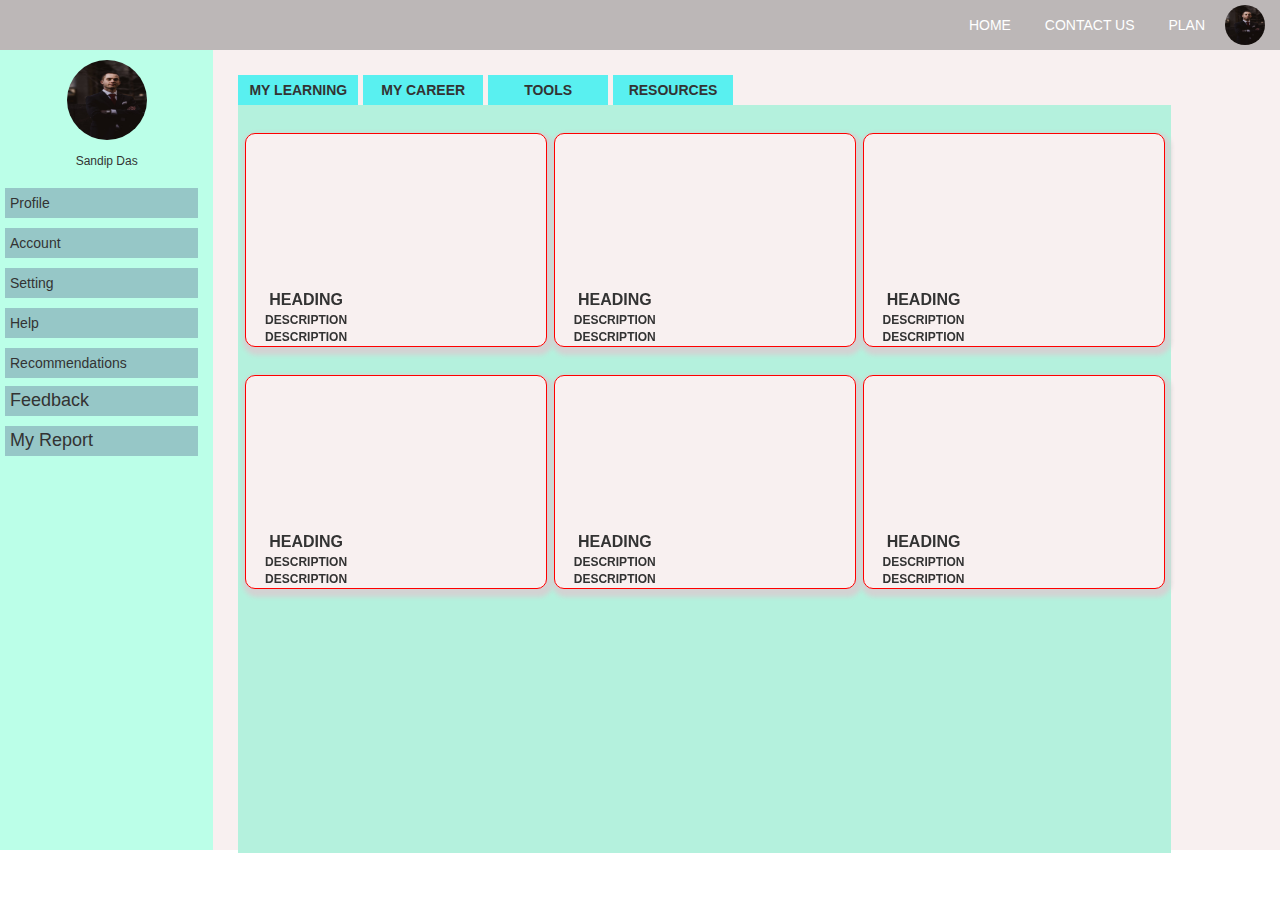
==== index.html @ a475eff6 "first commit" ====
<!DOCTYPE html>
<html>
    <head>
        <meta name="viewport" content="width=device-width, initial-scale=1">
        <title>web app</title>
        <link rel="stylesheet" href="style.css">
        <link rel="stylesheet" href="https://maxcdn.bootstrapcdn.com/bootstrap/3.4.0/css/bootstrap.min.css">
    </head>
    <body>
        <header>
            <nav>
                <div class="nav-bar">
                <ul>
                    <li><a href="#">Home</a></li>
                    <li><a href="#">Contact Us</a></li>
                    <li><a href="#">Plan</a></li>
                   
                </ul>
                <img src="img-2.png" alt="profile pic" class="id-img">
                </div>
            </nav>
            <div class="main-content">
                <div class="col-md-2" id="left-section">
                    <center><img src="img-2.png" alt="profile pic" class="profile-img"><h6>Sandip Das</h6></center>
                    <p>Profile</p>
                    <p>Account</p>
                    <p>Setting</p>
                    <p>Help</p>
                    <p style="margin-bottom: -2px; ">Recommendations</p>
                    <h4>Feedback</h4>
                    <h4>My Report</h4>
                </div>
                <div class="col-md-10" id="right-section">
                    <p class="cardsl"> My Learning</p>
                    <p class="view">My Career</p>
                    <p class="view">Tools</p>
                    <p class="view">Resources</p>
                    <div class="card-container">
                        <div class="cards">
                            <div class="card-body">
                                <iframe src="https://www.youtube.com/embed/OCeqeJi_jYI" title="YouTube video player" frameborder="0" allow="accelerometer; autoplay; clipboard-write; encrypted-media; gyroscope; picture-in-picture" allowfullscreen></iframe>
                                <p id="card-p">Heading</p>
                                <p id="card-des">Description Description</p>
                            </div>
                            <div class="card-body">
                                <iframe src="https://www.youtube.com/embed/OCeqeJi_jYI" title="YouTube video player" frameborder="0" allow="accelerometer; autoplay; clipboard-write; encrypted-media; gyroscope; picture-in-picture" allowfullscreen></iframe>
                                <p id="card-p">Heading</p>
                                <p id="card-des">Description Description</p>
                            </div>
                            <div class="card-body">
                                <iframe src="https://www.youtube.com/embed/_XSjpOQad9w" title="YouTube video player" frameborder="0" allow="accelerometer; autoplay; clipboard-write; encrypted-media; gyroscope; picture-in-picture" allowfullscreen></iframe>
                                <p id="card-p">Heading</p>
                                <p id="card-des">Description Description</p>
                            </div>
                            <div class="card-body">
                                <iframe src="https://www.youtube.com/embed/OCeqeJi_jYI" title="YouTube video player" frameborder="0" allow="accelerometer; autoplay; clipboard-write; encrypted-media; gyroscope; picture-in-picture" allowfullscreen></iframe>
                                <p id="card-p">Heading</p>
                                <p id="card-des">Description Description</p>
                            </div>
                            <div class="card-body">
                                <iframe src="https://www.youtube.com/embed/OCeqeJi_jYI" title="YouTube video player" frameborder="0" allow="accelerometer; autoplay; clipboard-write; encrypted-media; gyroscope; picture-in-picture" allowfullscreen></iframe>
                                <p id="card-p">Heading</p>
                                <p id="card-des">Description Description</p>
                            </div>
                            <div class="card-body">
                                <iframe src="https://www.youtube.com/embed/OCeqeJi_jYI" title="YouTube video player" frameborder="0" allow="accelerometer; autoplay; clipboard-write; encrypted-media; gyroscope; picture-in-picture" allowfullscreen></iframe>
                                <p id="card-p">Heading</p>
                                <p id="card-des">Description Description</p>
                            </div>
                        </div>
                        <div class="coming">
                            <h1>...coming soon...</h1>
                        </div>
                    </div>
                </div>
            </div>
            <div class="page2" id="right-section">
               <center> <p class="cardsl"> My Learning</p>
                <p class="view">My Career</p>
                <p class="view">Tools</p>
                <p class="view">Resources</p></center>
                <div class="col-md-9">
                 <div class="card-continer" id="crew">
                    <div class="card-body" id="cesd">
                        <iframe width="850px" height="400px" src="https://www.youtube.com/embed/OCeqeJi_jYI" title="YouTube video player" frameborder="0" allow="accelerometer; autoplay; clipboard-write; encrypted-media; gyroscope; picture-in-picture" allowfullscreen></iframe>
                        <p id="card-p">Heading</p>
                        <p id="card-des">Description Description</p>
                    </div>  
                 </div>   
                </div>
                <div class="col-md-3">
                    <h1>gyw</h1>
                    <h1>gyw</h1>
                    <h1>gyw</h1>
                </div>
            </div>
        </header>

    </body>
    <script>
        document.getElementsByClassName(".cardsl").onclick = function() {myfunc()};
        document.getElementsByClassName(".view").onclick = function() {sefunc()};
        document.getElementsByClassName(".card-body").onclick = function() {direct()};

        function myfunc(){
            document.getElementsByClassName(".cards").style.display = "block";
            document.getElementsByClassName(".coming").style.display = "none";
        }
        function sefunc(){
            document.getElementsByClassName(".coming").style.display = "block";
            document.getElementsByClassName(".cards").style.display = "none";
        }
        function direct(){
            document.getElementsByClassName(".page2").style.display = "block";
            document.getElementsByClassName(".main-content").style.display = "none";
        }
    </script>
</html>
---- style.css ----
*{
    margin: 0px;
    padding: 0px;
    box-sizing: border-box;
}
body{
    font-size: 20px;
}
.id-img{
    height: 40px;
    width: 40px;
    border-radius: 20px;
    float: right;
    position: absolute;
    top: 5px;
    right:15px;
}
header nav{
    height: 50px;
    background-color: rgba(187, 182, 182, 0.993);
}
.nav-bar{
    /* background-color: rgba(151, 145, 145, 0.993); */
    position: relative;
    
}
.nav-bar ul{
    float: right; 
    max-width: 500px;
    margin-right: 60px;
}
.nav-bar li{
    display: inline-block;
    list-style: none;
    margin: 15px;   
}
.nav-bar li a{
    color: white;
    text-decoration: none;
    text-transform: uppercase;
}
.main-content{
    margin: 0px;
}
#left-section{
    background-color: rgba(127, 255, 212, 0.534);
    height:800px;
}
.profile-img{
    height: 80px;
    width: 80px;
    border-radius: 40px;
    margin-top: 10px;
    margin-bottom: 5px;  
}

#left-section p{margin: 20px 0px -10px -10px;
    background-color: rgb(150, 199, 199);
    padding: 5px;
    cursor: pointer;
    display: block;
}
h6{margin-bottom: 20px;}
h4{
    background-color: rgb(150, 199, 199);
    padding: 5px;
    cursor: pointer;
    display: block;
    border-style: none;
    margin: 20px 0px -5px -10px;
}
#right-section{
    background-color:rgb(248, 240, 240);
    height: 800px;
    margin-top: -10px;
}
#right-section p{
    background-color: rgba(72, 240, 240, 0.911);
    margin: 25px -9px 0px 10px; 
    padding: 5px;
    text-align: center;
    width: 120px;
    cursor: pointer;
    display: inline-block;
    border-style: none;
    text-transform: uppercase;
    text-decoration: none;
    font-weight: bold;
}
.page2{display: none;}
.card-container, #crew{
    background-color: rgb(180, 241, 221);
    width: 90%;
    height: 748px;
    margin-left: 10px;
    
}
.cards{
    display:flex;
    justify-content: space-evenly;
    flex-wrap:wrap;   
    
}
.card-body{
    min-height: 200px;
    min-width: 300px;
    margin-top: 3%;
    border: 1px solid red;
    box-shadow: 2px 4px 4px 4px lightgray;
    box-sizing: border-box;
    border-radius: 10px;
    background-color:rgb(248, 240, 240)
}
.card-body #card-p{
    margin: 0px;
    padding: 0px;
    background-color: transparent;
    display: block;
    font-size: 16px;
}
.card-body #card-des{
    margin: 0px;
    padding: 0px;
    background-color: transparent;
    display: inline-block;
    font-size: 12px;  
}
.coming{
    visibility: hidden;
    display: flex;
    position: absolute;
    top: 30%;
    left: 30%;
}
.page2 #cesd{
    margin: 20px;
    height: 500px;
    width: 850px;
}
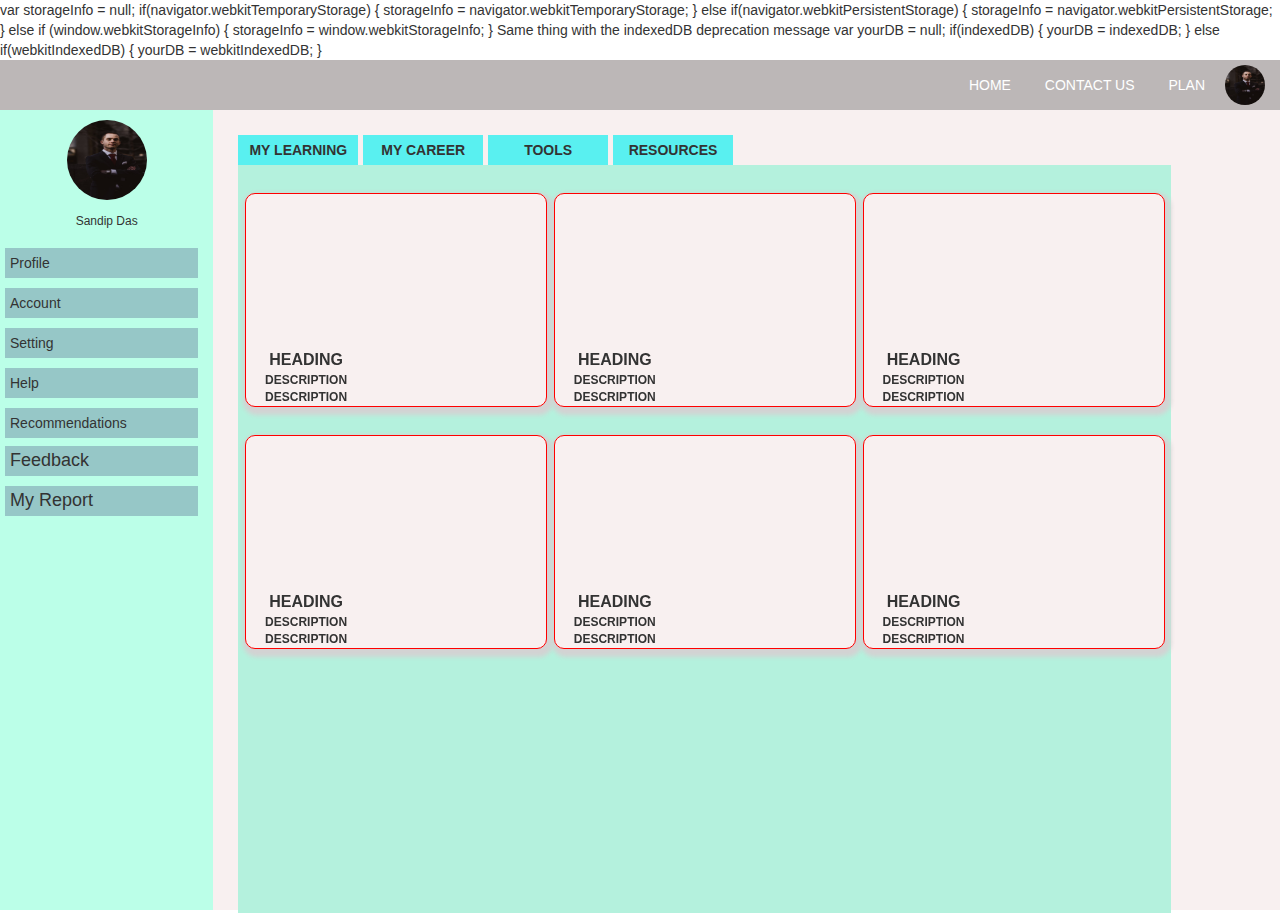
==== commit 9eeed666: "first commit" ====
--- a/index.html
+++ b/index.html
@@ -1,12 +1,33 @@
 <!DOCTYPE html>
-<html>
+
     <head>
         <meta name="viewport" content="width=device-width, initial-scale=1">
         <title>web app</title>
         <link rel="stylesheet" href="style.css">
         <link rel="stylesheet" href="https://maxcdn.bootstrapcdn.com/bootstrap/3.4.0/css/bootstrap.min.css">
+        
     </head>
     <body>
+        var storageInfo = null;
+
+        if(navigator.webkitTemporaryStorage) {
+          storageInfo = navigator.webkitTemporaryStorage;
+        } else if(navigator.webkitPersistentStorage) {
+          storageInfo = navigator.webkitPersistentStorage;
+        } else if (window.webkitStorageInfo) {
+          storageInfo = window.webkitStorageInfo;
+        }
+        Same thing with the indexedDB deprecation message
+        
+        var yourDB = null;
+        
+        if(indexedDB) {
+          yourDB = indexedDB;
+        } else if(webkitIndexedDB) {
+          yourDB = webkitIndexedDB;
+        }
+        
+	<form name="form1" id="form1" method="post">
         <header>
             <nav>
                 <div class="nav-bar">
@@ -30,14 +51,24 @@
                     <h4>Feedback</h4>
                     <h4>My Report</h4>
                 </div>
+				
+				<body>
+      
+
+         
+       
+
+      </body>
+	  
                 <div class="col-md-10" id="right-section">
-                    <p class="cardsl"> My Learning</p>
-                    <p class="view">My Career</p>
-                    <p class="view">Tools</p>
-                    <p class="view">Resources</p>
-                    <div class="card-container">
+
+                   <tr><td id="myLearning"> <p class="cardsl" onclick="/*hilightfun1()*/myfunc()"> My Learning </td></tr></p>
+                    <tr><td id="myCareer"><p class="view" onclick="/*hilightfun2()*/sefunc()">My Career</td></tr></p>
+                    <tr><td id="tools"><p class="view" onclick="/*hilightfun3()*/sefunc()">Tools</td></tr></p>
+                    <tr><td id="resources"><p class="view" onclick="/*hilightfun4()*/sefunc()">Resources</td></tr></p>
+                    <tr><td id="myLearning"><div class="card-container">
                         <div class="cards">
-                            <div class="card-body">
+                            <div class="card-body" onclick="direct()">
                                 <iframe src="https://www.youtube.com/embed/OCeqeJi_jYI" title="YouTube video player" frameborder="0" allow="accelerometer; autoplay; clipboard-write; encrypted-media; gyroscope; picture-in-picture" allowfullscreen></iframe>
                                 <p id="card-p">Heading</p>
                                 <p id="card-des">Description Description</p>
@@ -74,45 +105,64 @@
                     </div>
                 </div>
             </div>
-            <div class="page2" id="right-section">
-               <center> <p class="cardsl"> My Learning</p>
-                <p class="view">My Career</p>
-                <p class="view">Tools</p>
-                <p class="view">Resources</p></center>
-                <div class="col-md-9">
-                 <div class="card-continer" id="crew">
-                    <div class="card-body" id="cesd">
-                        <iframe width="850px" height="400px" src="https://www.youtube.com/embed/OCeqeJi_jYI" title="YouTube video player" frameborder="0" allow="accelerometer; autoplay; clipboard-write; encrypted-media; gyroscope; picture-in-picture" allowfullscreen></iframe>
-                        <p id="card-p">Heading</p>
-                        <p id="card-des">Description Description</p>
-                    </div>  
-                 </div>   
-                </div>
-                <div class="col-md-3">
-                    <h1>gyw</h1>
-                    <h1>gyw</h1>
-                    <h1>gyw</h1>
-                </div>
-            </div>
+            
         </header>
-
+</form>
     </body>
     <script>
-        document.getElementsByClassName(".cardsl").onclick = function() {myfunc()};
-        document.getElementsByClassName(".view").onclick = function() {sefunc()};
-        document.getElementsByClassName(".card-body").onclick = function() {direct()};
+      
 
         function myfunc(){
-            document.getElementsByClassName(".cards").style.display = "block";
-            document.getElementsByClassName(".coming").style.display = "none";
+            document.getElementsByClassName('cards').style.display = "block";
+            document.getElementsByClassName('coming').style.display = "none";
         }
         function sefunc(){
-            document.getElementsByClassName(".coming").style.display = "block";
-            document.getElementsByClassName(".cards").style.display = "none";
+            document.getElementsByClassName('coming').style.display = "block";
+            document.getElementsByClassName('cards').style.display = "none";
         }
         function direct(){
-            document.getElementsByClassName(".page2").style.display = "block";
-            document.getElementsByClassName(".main-content").style.display = "none";
+            document.getElementsByClassName('page2').style.display = "block";
+            document.getElementsByClassName('main-content').style.display = "none";
         }
+		
+		function hilightfun1()
+        {
+           alert("hilightfun1 called");
+		   document.getElementById("myLearning").
+           //form validation that recalls the page showing with supplied inputs. 
+			document.getElementsByClassName(".card").style.display = "block";
+            document.getElementsByClassName(".coming").style.display = "none";		   
+         
+        }
+		
+		function hilightfun2()
+        {
+           alert("hilightfun2 called");
+           //form validation that recalls the page showing with supplied inputs. 
+			document.getElementsByClassName(".card").style.display = "block";
+            document.getElementsByClassName(".coming").style.display = "none";		   
+           
+        }
+		
+		function hilightfun3()
+        {
+           alert("hilightfun3 called");
+           //form validation that recalls the page showing with supplied inputs. 
+			document.getElementsByClassName(".card").style.display = "block";
+            document.getElementsByClassName(".coming").style.display = "none";		   
+          
+        }
+		
+		function hilightfun4()
+        {
+           alert("hilightfun4 called");
+           //form validation that recalls the page showing with supplied inputs. 
+			document.getElementsByClassName(".card").style.display = "block";
+            document.getElementsByClassName(".coming").style.display = "none";		   
+           
+        }
+      
+
     </script>
+   
 </html>--- a/style.css
+++ b/style.css
@@ -87,7 +87,9 @@
     text-decoration: none;
     font-weight: bold;
 }
-.page2{display: none;}
+/* page2 hidden */
+
+.page2{display: none;}                            
 .card-container, #crew{
     background-color: rgb(180, 241, 221);
     width: 90%;
@@ -126,7 +128,7 @@
     font-size: 12px;  
 }
 .coming{
-    visibility: hidden;
+    visibility: hidden;                    /* hidden */
     display: flex;
     position: absolute;
     top: 30%;
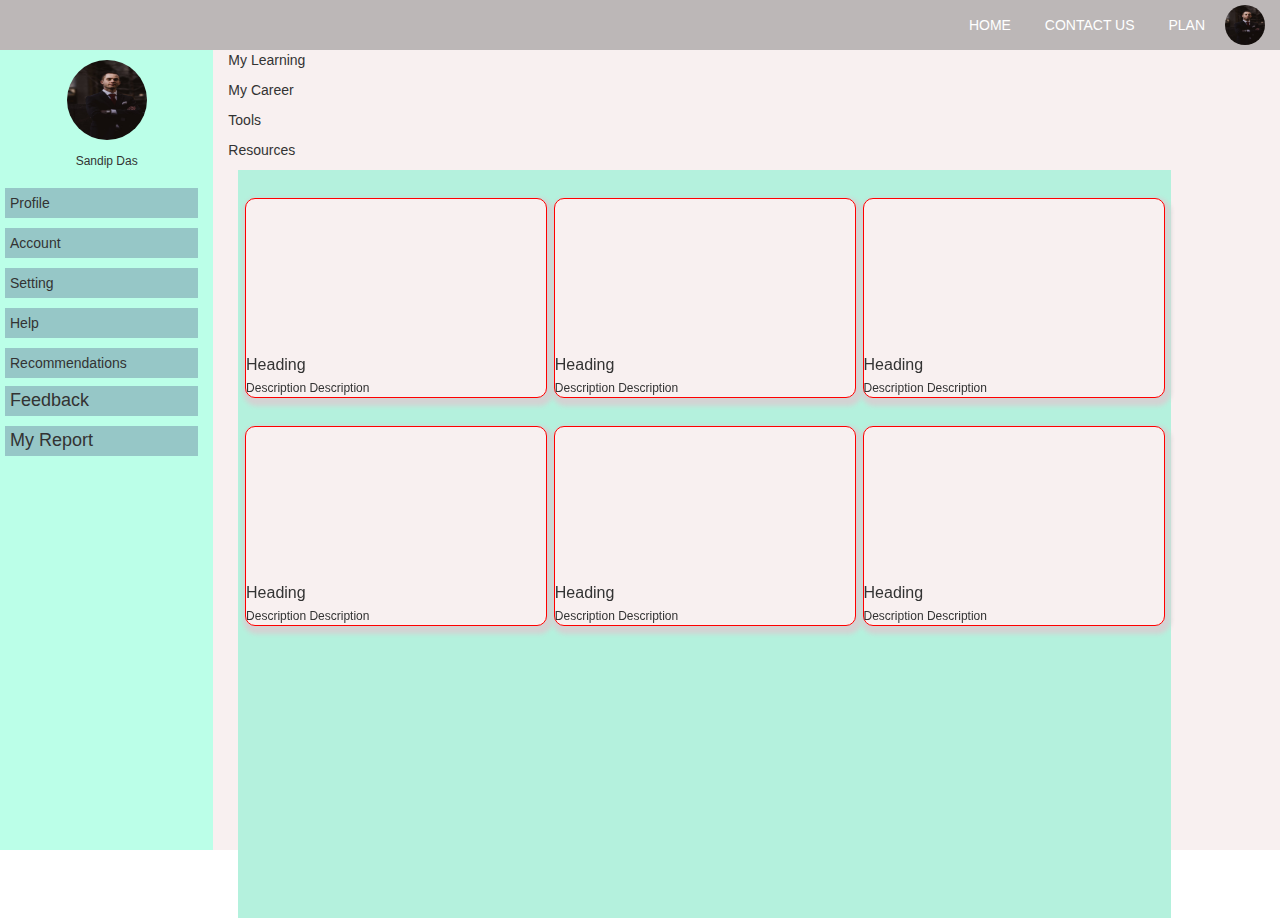
==== commit 9a77e4d9: "first commit" ====
--- a/index.html
+++ b/index.html
@@ -8,25 +8,7 @@
         
     </head>
     <body>
-        var storageInfo = null;
-
-        if(navigator.webkitTemporaryStorage) {
-          storageInfo = navigator.webkitTemporaryStorage;
-        } else if(navigator.webkitPersistentStorage) {
-          storageInfo = navigator.webkitPersistentStorage;
-        } else if (window.webkitStorageInfo) {
-          storageInfo = window.webkitStorageInfo;
-        }
-        Same thing with the indexedDB deprecation message
-        
-        var yourDB = null;
-        
-        if(indexedDB) {
-          yourDB = indexedDB;
-        } else if(webkitIndexedDB) {
-          yourDB = webkitIndexedDB;
-        }
-        
+                
 	<form name="form1" id="form1" method="post">
         <header>
             <nav>
@@ -52,20 +34,14 @@
                     <h4>My Report</h4>
                 </div>
 				
-				<body>
-      
+				
+	  
+                <section class="col-md-10" id="right-section">
 
-         
-       
-
-      </body>
-	  
-                <div class="col-md-10" id="right-section">
-
-                   <tr><td id="myLearning"> <p class="cardsl" onclick="/*hilightfun1()*/myfunc()"> My Learning </td></tr></p>
-                    <tr><td id="myCareer"><p class="view" onclick="/*hilightfun2()*/sefunc()">My Career</td></tr></p>
-                    <tr><td id="tools"><p class="view" onclick="/*hilightfun3()*/sefunc()">Tools</td></tr></p>
-                    <tr><td id="resources"><p class="view" onclick="/*hilightfun4()*/sefunc()">Resources</td></tr></p>
+                   <tr><td id="myLearning"> <p class="cardsl" onclick="myfunc()"> My Learning </p></td></tr>
+                    <tr><td id="myCareer"><p class="view" onclick="myfunc()">My Career</p></td></tr>
+                    <tr><td id="tools"><p class="view" onclick="myfunc()">Tools</p></td></tr>
+                    <tr><td id="resources"><p class="view" onclick="myfunc()">Resources</p></td></tr>
                     <tr><td id="myLearning"><div class="card-container">
                         <div class="cards">
                             <div class="card-body" onclick="direct()">
@@ -102,10 +78,7 @@
                         <div class="coming">
                             <h1>...coming soon...</h1>
                         </div>
-                    </div>
-                </div>
-            </div>
-            
+                 </section>   
         </header>
 </form>
     </body>
@@ -123,45 +96,7 @@
         function direct(){
             document.getElementsByClassName('page2').style.display = "block";
             document.getElementsByClassName('main-content').style.display = "none";
-        }
-		
-		function hilightfun1()
-        {
-           alert("hilightfun1 called");
-		   document.getElementById("myLearning").
-           //form validation that recalls the page showing with supplied inputs. 
-			document.getElementsByClassName(".card").style.display = "block";
-            document.getElementsByClassName(".coming").style.display = "none";		   
-         
-        }
-		
-		function hilightfun2()
-        {
-           alert("hilightfun2 called");
-           //form validation that recalls the page showing with supplied inputs. 
-			document.getElementsByClassName(".card").style.display = "block";
-            document.getElementsByClassName(".coming").style.display = "none";		   
-           
-        }
-		
-		function hilightfun3()
-        {
-           alert("hilightfun3 called");
-           //form validation that recalls the page showing with supplied inputs. 
-			document.getElementsByClassName(".card").style.display = "block";
-            document.getElementsByClassName(".coming").style.display = "none";		   
-          
-        }
-		
-		function hilightfun4()
-        {
-           alert("hilightfun4 called");
-           //form validation that recalls the page showing with supplied inputs. 
-			document.getElementsByClassName(".card").style.display = "block";
-            document.getElementsByClassName(".coming").style.display = "none";		   
-           
-        }
-      
+        }     
 
     </script>
    
--- a/style.css
+++ b/style.css
@@ -74,7 +74,7 @@
     height: 800px;
     margin-top: -10px;
 }
-#right-section p{
+#right-section a{
     background-color: rgba(72, 240, 240, 0.911);
     margin: 25px -9px 0px 10px; 
     padding: 5px;
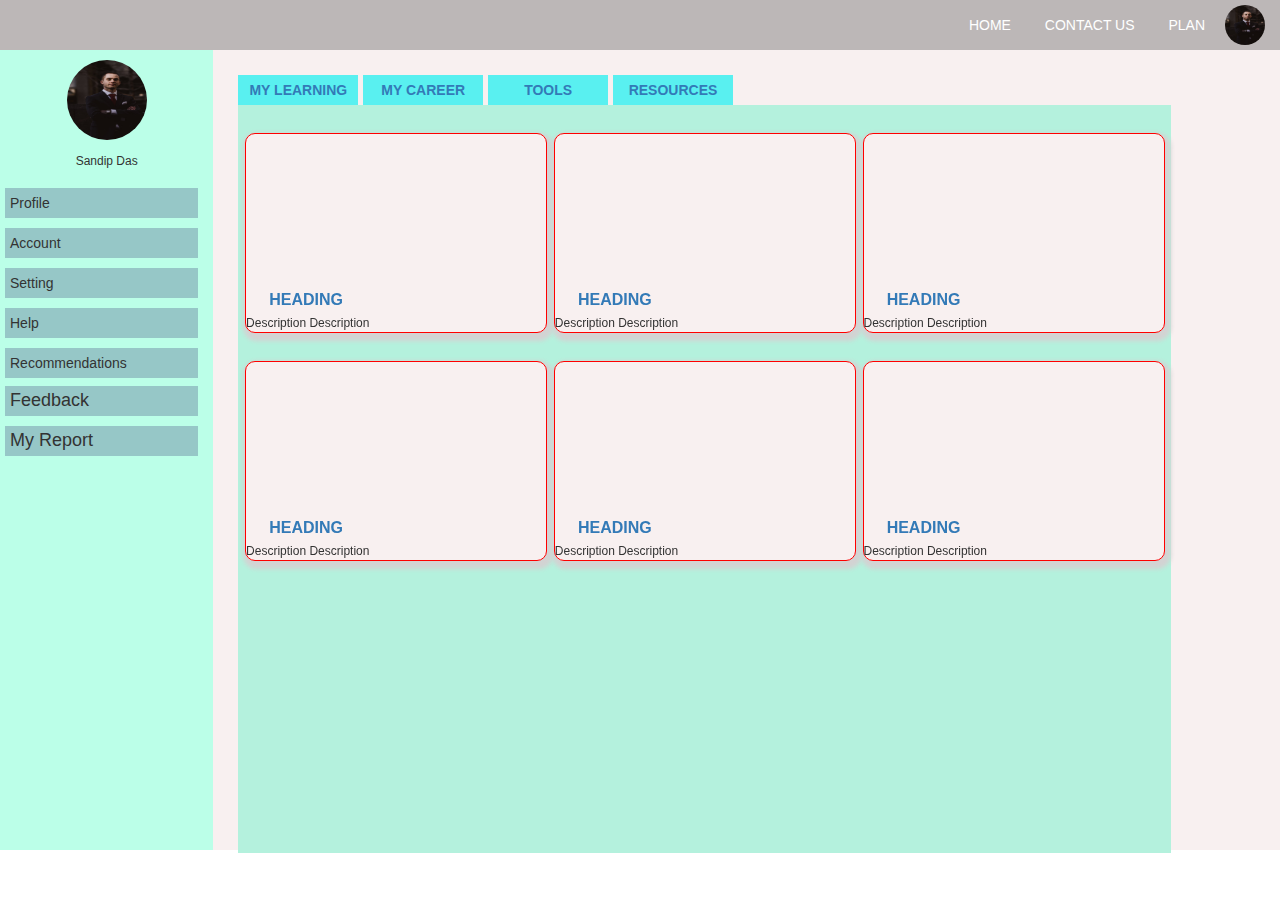
==== commit 29e4c07a: "first commit" ====
--- a/index.html
+++ b/index.html
@@ -1,15 +1,32 @@
 <!DOCTYPE html>
-
+<html>
     <head>
         <meta name="viewport" content="width=device-width, initial-scale=1">
         <title>web app</title>
         <link rel="stylesheet" href="style.css">
         <link rel="stylesheet" href="https://maxcdn.bootstrapcdn.com/bootstrap/3.4.0/css/bootstrap.min.css">
-        
+        <script src="https://code.jquery.com/jquery-3.6.0.min.js" integrity="sha256-/xUj+3OJU5yExlq6GSYGSHk7tPXikynS7ogEvDej/m4=" crossorigin="anonymous"></script>
+       
+        <script>
+      
+            $(".cardsl").click(function(){
+                debugger
+                $("#cards").css("display","block");
+                $("#coming").css("display","none");
+            });
+            $(".view").click(function(){
+                debugger
+                $("#coming").css("display","block");
+                $("#cards").css("display","none");
+            });
+            $(".card-p").click(function(){
+                debugger
+                $("#page2-right-section").css("display","block");
+                $(".main-content").css("display","none");
+            });
+        </script>
     </head>
     <body>
-                
-	<form name="form1" id="form1" method="post">
         <header>
             <nav>
                 <div class="nav-bar">
@@ -33,71 +50,90 @@
                     <h4>Feedback</h4>
                     <h4>My Report</h4>
                 </div>
-				
-				
-	  
-                <section class="col-md-10" id="right-section">
-
-                   <tr><td id="myLearning"> <p class="cardsl" onclick="myfunc()"> My Learning </p></td></tr>
-                    <tr><td id="myCareer"><p class="view" onclick="myfunc()">My Career</p></td></tr>
-                    <tr><td id="tools"><p class="view" onclick="myfunc()">Tools</p></td></tr>
-                    <tr><td id="resources"><p class="view" onclick="myfunc()">Resources</p></td></tr>
-                    <tr><td id="myLearning"><div class="card-container">
-                        <div class="cards">
-                            <div class="card-body" onclick="direct()">
+                <div class="col-md-10" id="right-section">
+                    <a href="#cards" class="cardsl"> My Learning</a>
+                    <a href="#coming" target="#container" class="view">My Career</a>
+                    <a href="#coming" target="#container" class="view">Tools</a>
+                    <a href="#coming" target="#container" class="view">Resources</a>
+                    <div class="card-container" id="container">
+                        <div class="cards" id="cards">
+                            <div class="card-body">
                                 <iframe src="https://www.youtube.com/embed/OCeqeJi_jYI" title="YouTube video player" frameborder="0" allow="accelerometer; autoplay; clipboard-write; encrypted-media; gyroscope; picture-in-picture" allowfullscreen></iframe>
-                                <p id="card-p">Heading</p>
+                                <a id="card-p" href="#page2-right-section">Heading</a>
                                 <p id="card-des">Description Description</p>
                             </div>
                             <div class="card-body">
                                 <iframe src="https://www.youtube.com/embed/OCeqeJi_jYI" title="YouTube video player" frameborder="0" allow="accelerometer; autoplay; clipboard-write; encrypted-media; gyroscope; picture-in-picture" allowfullscreen></iframe>
-                                <p id="card-p">Heading</p>
+                                <a id="card-p" href="#page2-right-section">Heading</a>
                                 <p id="card-des">Description Description</p>
                             </div>
                             <div class="card-body">
                                 <iframe src="https://www.youtube.com/embed/_XSjpOQad9w" title="YouTube video player" frameborder="0" allow="accelerometer; autoplay; clipboard-write; encrypted-media; gyroscope; picture-in-picture" allowfullscreen></iframe>
-                                <p id="card-p">Heading</p>
+                                <a id="card-p" href="#page2-right-section">Heading</a>
                                 <p id="card-des">Description Description</p>
                             </div>
                             <div class="card-body">
                                 <iframe src="https://www.youtube.com/embed/OCeqeJi_jYI" title="YouTube video player" frameborder="0" allow="accelerometer; autoplay; clipboard-write; encrypted-media; gyroscope; picture-in-picture" allowfullscreen></iframe>
-                                <p id="card-p">Heading</p>
+                                <a id="card-p" href="#page2-right-section">Heading</a>
                                 <p id="card-des">Description Description</p>
                             </div>
                             <div class="card-body">
                                 <iframe src="https://www.youtube.com/embed/OCeqeJi_jYI" title="YouTube video player" frameborder="0" allow="accelerometer; autoplay; clipboard-write; encrypted-media; gyroscope; picture-in-picture" allowfullscreen></iframe>
-                                <p id="card-p">Heading</p>
+                                <a id="card-p" href="#page2-right-section">Heading</a>
                                 <p id="card-des">Description Description</p>
                             </div>
                             <div class="card-body">
                                 <iframe src="https://www.youtube.com/embed/OCeqeJi_jYI" title="YouTube video player" frameborder="0" allow="accelerometer; autoplay; clipboard-write; encrypted-media; gyroscope; picture-in-picture" allowfullscreen></iframe>
-                                <p id="card-p">Heading</p>
+                                <a id="card-p" href="#page2-right-section">Heading</a>
                                 <p id="card-des">Description Description</p>
                             </div>
                         </div>
-                        <div class="coming">
+                        <div class="coming" id="coming">
                             <h1>...coming soon...</h1>
                         </div>
-                 </section>   
+                    </div>
+                </div>
+            </div>
+            <div class="page2" id="page2-right-section">
+               <center><a href="#cards" class="cardsl"> My Learning</a>
+                <a href="#coming" target="#container" class="view">My Career</a>
+                <a href="#coming" target="#container" class="view">Tools</a>
+                <a href="#coming" target="#container" class="view">Resources</a>
+                </center>
+                <div class="col-md-9">
+                 <div class="card-continer" id="crew">
+                    <div class="card-body" id="cesd">
+                        <iframe width="800px" height="400px" src="https://www.youtube.com/embed/OCeqeJi_jYI" title="YouTube video player" frameborder="0" allow="accelerometer; autoplay; clipboard-write; encrypted-media; gyroscope; picture-in-picture" allowfullscreen></iframe>
+                        <p id="card-p">Heading</p>
+                        <p id="card-des">Description Description</p>
+                    </div>  
+                 </div>   
+                </div>
+                <div class="col-md-3">
+                    <h1>gyw</h1>
+                    <h2>hjhd</h2>
+                    <h3>wgdy</h3>
+                </div>
+            </div>
         </header>
-</form>
+
     </body>
-    <script>
-      
+    <!-- <script>
+        document.getElementsByClassName(".cardsl").onclick = function() {myfunc()};
+        document.getElementsByClassName(".view").onclick = function() {sefunc()};
+        document.getElementsByClassName(".card-body").onclick = function() {direct()};
 
         function myfunc(){
-            document.getElementsByClassName('cards').style.display = "block";
-            document.getElementsByClassName('coming').style.display = "none";
+            document.getElementsByClassName(".cards").style.display = "block";
+            document.getElementsByClassName(".coming").style.display = "none";
         }
         function sefunc(){
-            document.getElementsByClassName('coming').style.display = "block";
-            document.getElementsByClassName('cards').style.display = "none";
+            document.getElementsByClassName(".coming").style.display = "block";
+            document.getElementsByClassName(".cards").style.display = "none";
         }
         function direct(){
-            document.getElementsByClassName('page2').style.display = "block";
-            document.getElementsByClassName('main-content').style.display = "none";
-        }     
-
-    </script>
-   
+            document.getElementsByClassName(".page2").style.display = "block";
+            document.getElementsByClassName(".main-content").style.display = "none";
+        }
+    </script> -->
 </html>--- a/style.css
+++ b/style.css
@@ -41,6 +41,7 @@
 }
 .main-content{
     margin: 0px;
+    display: block;
 }
 #left-section{
     background-color: rgba(127, 255, 212, 0.534);
@@ -74,7 +75,7 @@
     height: 800px;
     margin-top: -10px;
 }
-#right-section a{
+#right-section a,.page2 a{
     background-color: rgba(72, 240, 240, 0.911);
     margin: 25px -9px 0px 10px; 
     padding: 5px;
@@ -89,18 +90,32 @@
 }
 /* page2 hidden */
 
-.page2{display: none;}                            
-.card-container, #crew{
+.page2{
+    position: absolute;
+    top: 40px;
+    visibility: hidden;
+    
+}                            
+.card-container{
     background-color: rgb(180, 241, 221);
     width: 90%;
     height: 748px;
     margin-left: 10px;
     
 }
+#crew{
+    background-color: rgb(180, 241, 221);
+    width: 120%;
+    height: 650px;
+    margin-left: 10px;
+    
+}
+
 .cards{
     display:flex;
     justify-content: space-evenly;
-    flex-wrap:wrap;   
+    flex-wrap:wrap;  
+    visibility: visible;
     
 }
 .card-body{
@@ -128,7 +143,7 @@
     font-size: 12px;  
 }
 .coming{
-    visibility: hidden;                    /* hidden */
+    visibility: collapse;                    /* hidden */
     display: flex;
     position: absolute;
     top: 30%;
@@ -137,5 +152,105 @@
 .page2 #cesd{
     margin: 20px;
     height: 500px;
-    width: 850px;
-}
+    width: 800px;
+}
+.page2 h1 {
+    position:relative;
+    left: 200%;
+   margin-bottom: 10px;
+}
+h1::after{                                          /*  page 2  */
+    content: "";
+    border-top-left-radius: 10px;
+    border-bottom-left-radius: 10px;
+    background-color: rgb(95, 88, 88);
+    position: absolute;
+    height: 1px;
+    width: 100%;
+    top: 3%;
+    right: 30%;
+    
+}      
+h1::before{                                          /*  page 2  */
+    content: "";
+    border-top-left-radius: 10px;
+    border-bottom-left-radius: 10px;
+    background-color: rgb(95, 88, 88);
+    position: absolute;
+    height: 1px;
+    width: 100%;
+    top: 120%;
+    right: 30%;
+} 
+
+.page2 h2 {
+    position:relative;
+   left: 200%;
+   margin-bottom: 10px;
+}
+h2::after{                                          /*  page 2  */
+    content: "";
+    border-top-left-radius: 10px;
+    border-bottom-left-radius: 10px;
+    background-color: rgb(95, 88, 88);
+    position: absolute;
+    height: 1px;
+    width: 100%;
+    top: 3%;
+    right:30%;
+    
+}   
+h2::before{                                          /*  page 2  */
+    content: "";
+    border-top-left-radius: 10px;
+    border-bottom-left-radius: 10px;
+    background-color: rgb(95, 88, 88);
+    position: absolute;
+    height: 1px;
+    width: 100%;
+    top: 130%;
+    right: 30%;
+    
+}    
+
+.page2 h3 {
+    position:relative;
+    left: 200%;
+}
+h3::after{                                          /*  page 2  */
+    content: "";
+    border-top-left-radius: 10px;
+    border-bottom-left-radius: 10px;
+    background-color: rgb(95, 88, 88);
+    position: absolute;
+    height: 1px;
+    width: 100%;
+    top: 1%;
+    right: 30%;
+    
+}    
+h3::before{                                          /*  page 2  */
+    content: "";
+    border-top-left-radius: 10px;
+    border-bottom-left-radius: 10px;
+    background-color: rgb(95, 88, 88);
+    position: absolute;
+    height: 1px;
+    width: 100%;
+    top: 140%;
+    right: 30%;
+    
+}    
+
+#crew::after{                                          /*  page 2  */
+    content: "";
+    border-top-left-radius: 10px;
+    border-bottom-left-radius: 10px;
+    background-color: rgb(54, 52, 52);
+    position: absolute;
+    height: 50%;
+    width: 2px;
+    top: 4%;
+    right: -20%;
+    /* margin-left: -5px; */
+}      
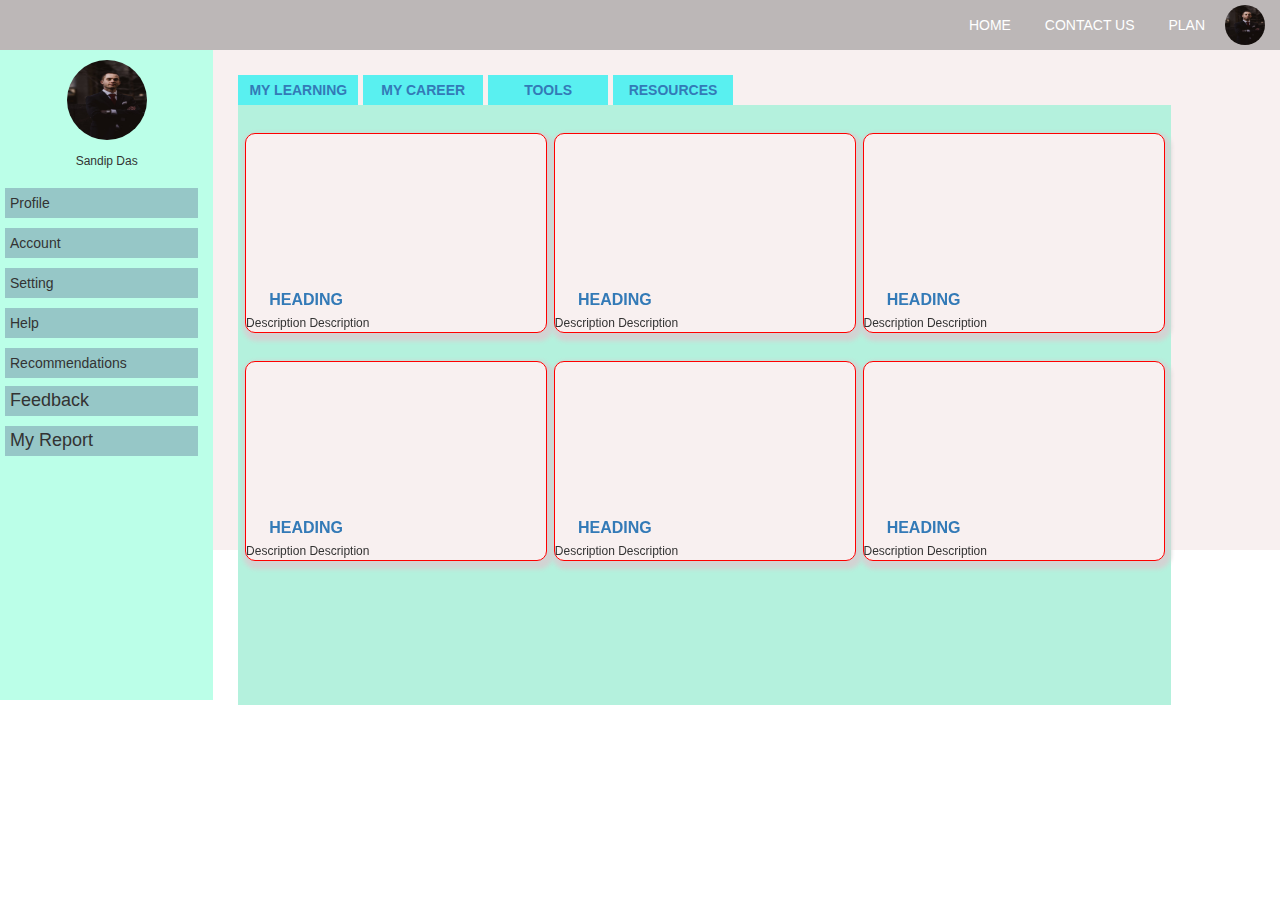
==== commit ee609e9a: "first commit" ====
--- a/index.html
+++ b/index.html
@@ -1,7 +1,7 @@
 <!DOCTYPE html>
 <html>
     <head>
-        <meta name="viewport" content="width=device-width, initial-scale=1">
+        <meta name="viewport" content="width=device-width, initial-scale=2">
         <title>web app</title>
         <link rel="stylesheet" href="style.css">
         <link rel="stylesheet" href="https://maxcdn.bootstrapcdn.com/bootstrap/3.4.0/css/bootstrap.min.css">
@@ -9,20 +9,20 @@
        
         <script>
       
-            $(".cardsl").click(function(){
+            $(".cards1").click(function(){
                 debugger
-                $("#cards").css("display","block");
-                $("#coming").css("display","none");
+                $("#cards").css("visibility","visible");
+                $("#coming").css("visibility","hidden");
             });
             $(".view").click(function(){
                 debugger
-                $("#coming").css("display","block");
-                $("#cards").css("display","none");
+                $("#coming").css("visibility","visible");
+                $("#cards").css("visibility","hidden");
             });
             $(".card-p").click(function(){
                 debugger
-                $("#page2-right-section").css("display","block");
-                $(".main-content").css("display","none");
+                $("#page2-right-section").css("visibility","visible");
+                $(".main-content").css("visibility","hidden");
             });
         </script>
     </head>
@@ -51,7 +51,7 @@
                     <h4>My Report</h4>
                 </div>
                 <div class="col-md-10" id="right-section">
-                    <a href="#cards" class="cardsl"> My Learning</a>
+                    <a href="#cards" class="cards1"> My Learning</a>
                     <a href="#coming" target="#container" class="view">My Career</a>
                     <a href="#coming" target="#container" class="view">Tools</a>
                     <a href="#coming" target="#container" class="view">Resources</a>
@@ -95,7 +95,7 @@
                 </div>
             </div>
             <div class="page2" id="page2-right-section">
-               <center><a href="#cards" class="cardsl"> My Learning</a>
+               <center><a href="#cards" class="cards1"> My Learning</a>
                 <a href="#coming" target="#container" class="view">My Career</a>
                 <a href="#coming" target="#container" class="view">Tools</a>
                 <a href="#coming" target="#container" class="view">Resources</a>
--- a/style.css
+++ b/style.css
@@ -2,6 +2,7 @@
     margin: 0px;
     padding: 0px;
     box-sizing: border-box;
+   
 }
 body{
     font-size: 20px;
@@ -41,11 +42,11 @@
 }
 .main-content{
     margin: 0px;
-    display: block;
+    visibility: visible;
 }
 #left-section{
     background-color: rgba(127, 255, 212, 0.534);
-    height:800px;
+    height:650px;
 }
 .profile-img{
     height: 80px;
@@ -59,7 +60,7 @@
     background-color: rgb(150, 199, 199);
     padding: 5px;
     cursor: pointer;
-    display: block;
+    visibility: visible;
 }
 h6{margin-bottom: 20px;}
 h4{
@@ -72,7 +73,7 @@
 }
 #right-section{
     background-color:rgb(248, 240, 240);
-    height: 800px;
+    height: 500px;
     margin-top: -10px;
 }
 #right-section a,.page2 a{
@@ -90,16 +91,16 @@
 }
 /* page2 hidden */
 
-.page2{
+#page2-right-section{
     position: absolute;
     top: 40px;
-    visibility: hidden;
+   visibility: hidden;
     
 }                            
 .card-container{
     background-color: rgb(180, 241, 221);
     width: 90%;
-    height: 748px;
+    height: 600px;
     margin-left: 10px;
     
 }
@@ -143,7 +144,7 @@
     font-size: 12px;  
 }
 .coming{
-    visibility: collapse;                    /* hidden */
+    visibility: hidden;                   /* hidden */
     display: flex;
     position: absolute;
     top: 30%;
